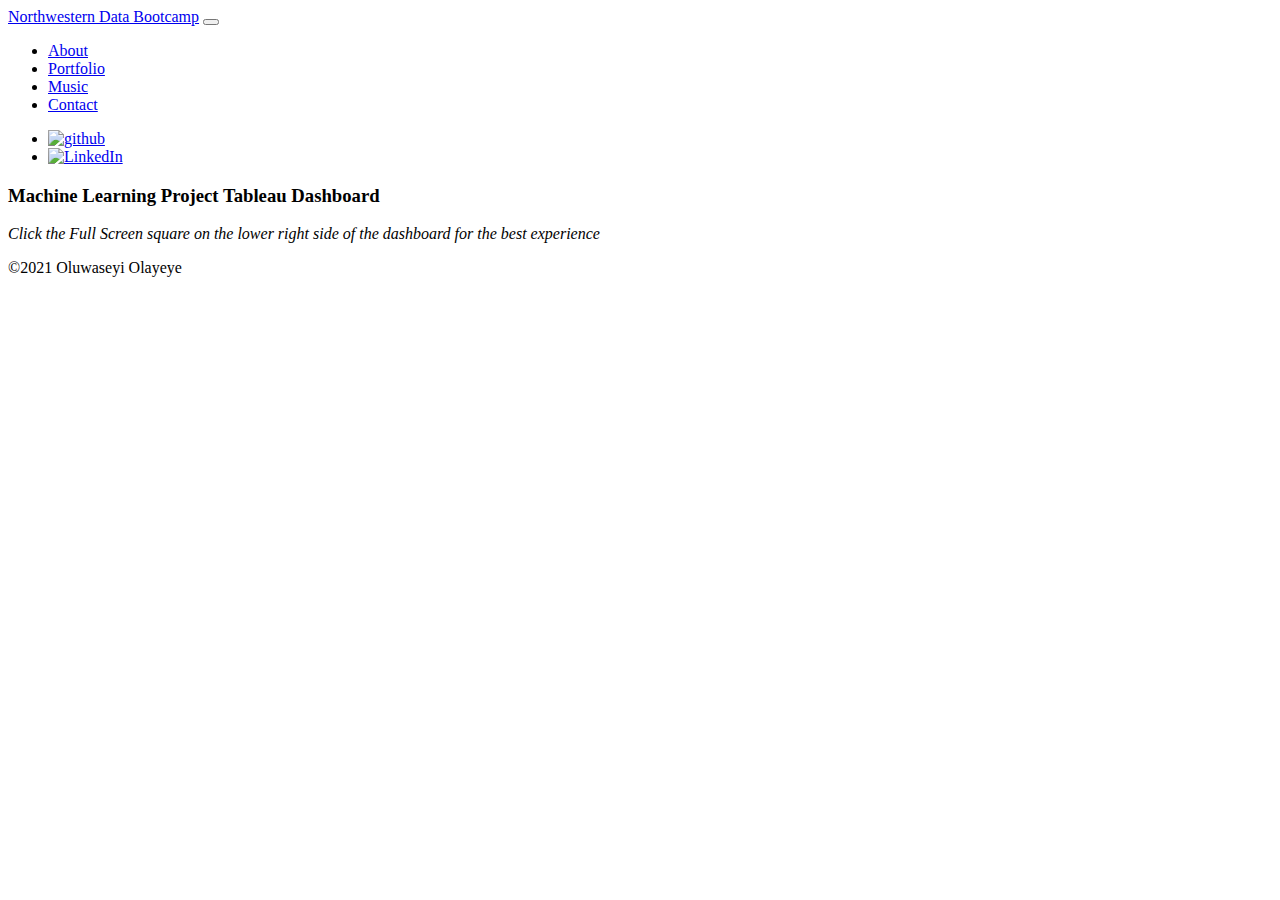
==== machine_learning_dashboard.html @ 23295ca6 "Adding website files" ====
<!DOCTYPE html>
<html lang="en">
<head>
  <!-- Required meta tags -->
  <meta charset="utf-8">
  <meta name="viewport" content="width=device-width, initial-scale=1, shrink-to-fit=no">

   <!-- Bootstrap/Bootswatch CSS -->
  <link rel="stylesheet" href="https://bootswatch.com/4/lux/bootstrap.min.css">

  <!-- <link rel="shortcut icon" href="/static/favicon.png"> -->

  <title>Machine Learning Tableau Dashboard | Northwestern Data Bootcamp</title>
  
</head>
<body>
  <!-- navbar -->
  <nav id="navbar" class="navbar navbar-expand-lg navbar-dark bg-dark sticky-top p-1">
    <div class="container">
      <a class="navbar-brand" href="/">Northwestern Data Bootcamp</a>
      <button class="navbar-toggler" type="button" data-toggle="collapse" data-target="#navbarColor02" aria-controls="navbarColor02" aria-expanded="false" aria-label="Toggle navigation" style="">
        <span class="navbar-toggler-icon"></span>
      </button>

      <div class="collapse navbar-collapse" id="navbarColor02">
        <ul class="navbar-nav mr-auto">
          <li class="nav-item">
            <a id="about-me" class="nav-link" href="/#about">About</a>
          </li>
          <!-- <li class="nav-item"> -->
            <!-- <a class="nav-link " href="/topics">Toolkit</a> -->
          <!-- </li> -->
          <li class="nav-item">
            <a class="nav-link " href="/data-portfolio">Portfolio</a>
          </li>
          <li class="nav-item">
            <a class="nav-link " href="/music">Music</a>
          </li>
          <li class="nav-item">
            <a class="nav-link" href="mailto:ayo.olayeye@outlook.com">Contact</a>
          </li>
        </ul>
      </div>
      <div>
        <ul class="navbar-nav ml-auto">
            <li class="nav-item">
              <a class="github" href="https://github.com/aolayeye" target="_blank">
              <img src="/static/images/github.png" alt="github"></a>  
            </li>
            <li class="nav-item">
              <a class="linkedin" href="https://www.linkedin.com/in/aolayeye/" target="_blank">
              <img src="/static/images/linkedin.png" alt="LinkedIn"></a> 
            </li>
        </ul>
    </div>
    </div>
  </nav>
  <script>
  if (document.location.hash==='#about'){
      document.querySelector('#about-me').classList.add('active');
    }
  </script>
  <!-- header -->
  <div class="container">
    <div class="jumbotron text-center py-2 my-2">
      <h3>Machine Learning Project Tableau Dashboard</h3>
      <p class="lead my-0"><strong></strong><p>
      <p class="my-0"><em>Click the Full Screen square on the lower right side of the dashboard for the best experience</em></p>
    </div>
  </div><!-- /header -->

  
  <!-- dashboard -->
  <div class = "container">
    <div class="tableauPlaceholder" id="viz1632674539525" style="position: relative"><noscript><a href="#"><img alt="Fraud Detection Story" src="https:&#47;&#47;public.tableau.com&#47;static&#47;images&#47;Se&#47;Segment_Two_Dashboard_20210913&#47;FraudDetectionStory&#47;1_rss.png" style="border: none" /></a></noscript><object class="tableauViz"  style='display:none;'><param name="host_url" value="https%3A%2F%2Fpublic.tableau.com%2F" /> <param name="embed_code_version" value="3" /> <param name="site_root" value="" /><param name="name" value="Segment_Two_Dashboard_20210913&#47;FraudDetectionStory" /><param name="tabs" value="no" /><param name="toolbar" value="yes" /><param name="static_image" value="https:&#47;&#47;public.tableau.com&#47;static&#47;images&#47;Se&#47;Segment_Two_Dashboard_20210913&#47;FraudDetectionStory&#47;1.png" /> <param name="animate_transition" value="yes" /><param name="display_static_image" value="yes" /><param name="display_spinner" value="yes" /><param name="display_overlay" value="yes" /><param name="display_count" value="yes" /><param name="language" value="en-US" /></object></div>                <script type='text/javascript'>                    var divElement = document.getElementById('viz1632674539525');                    var vizElement = divElement.getElementsByTagName('object')[0];                    vizElement.style.width='1366px';vizElement.style.height='795px';                    var scriptElement = document.createElement('script');                    scriptElement.src = 'https://public.tableau.com/javascripts/api/viz_v1.js';                    vizElement.parentNode.insertBefore(scriptElement, vizElement);                </script>
  </div><!-- /dashboard -->

  <!-- description -->
  <!-- <div class='container my-4'>
    <a href="https://github.com/VanessaVanG/Tableau_Dashboard/blob/master/data_prep_Public.ipynb" target="_blank">Data Prep in Python Pandas</a>
  </div> -->


  <!-- footer -->
  <nav class="navbar navbar-dark bg-dark p-1 mt-5">
    <p class="mx-auto py-0">©2021 Oluwaseyi Olayeye</p>
  </nav>

  <!-- jQuery first, then Popper.js, then Bootstrap JS -->
  <script src="https://code.jquery.com/jquery-3.3.1.slim.min.js" integrity="sha384-q8i/X+965DzO0rT7abK41JStQIAqVgRVzpbzo5smXKp4YfRvH+8abtTE1Pi6jizo" crossorigin="anonymous"></script>
  <script src="https://cdnjs.cloudflare.com/ajax/libs/popper.js/1.14.3/umd/popper.min.js" integrity="sha384-ZMP7rVo3mIykV+2+9J3UJ46jBk0WLaUAdn689aCwoqbBJiSnjAK/l8WvCWPIPm49" crossorigin="anonymous"></script>
  <script src="https://stackpath.bootstrapcdn.com/bootstrap/4.1.1/js/bootstrap.min.js" integrity="sha384-smHYKdLADwkXOn1EmN1qk/HfnUcbVRZyYmZ4qpPea6sjB/pTJ0euyQp0Mk8ck+5T" crossorigin="anonymous"></script>


</body>
</html>
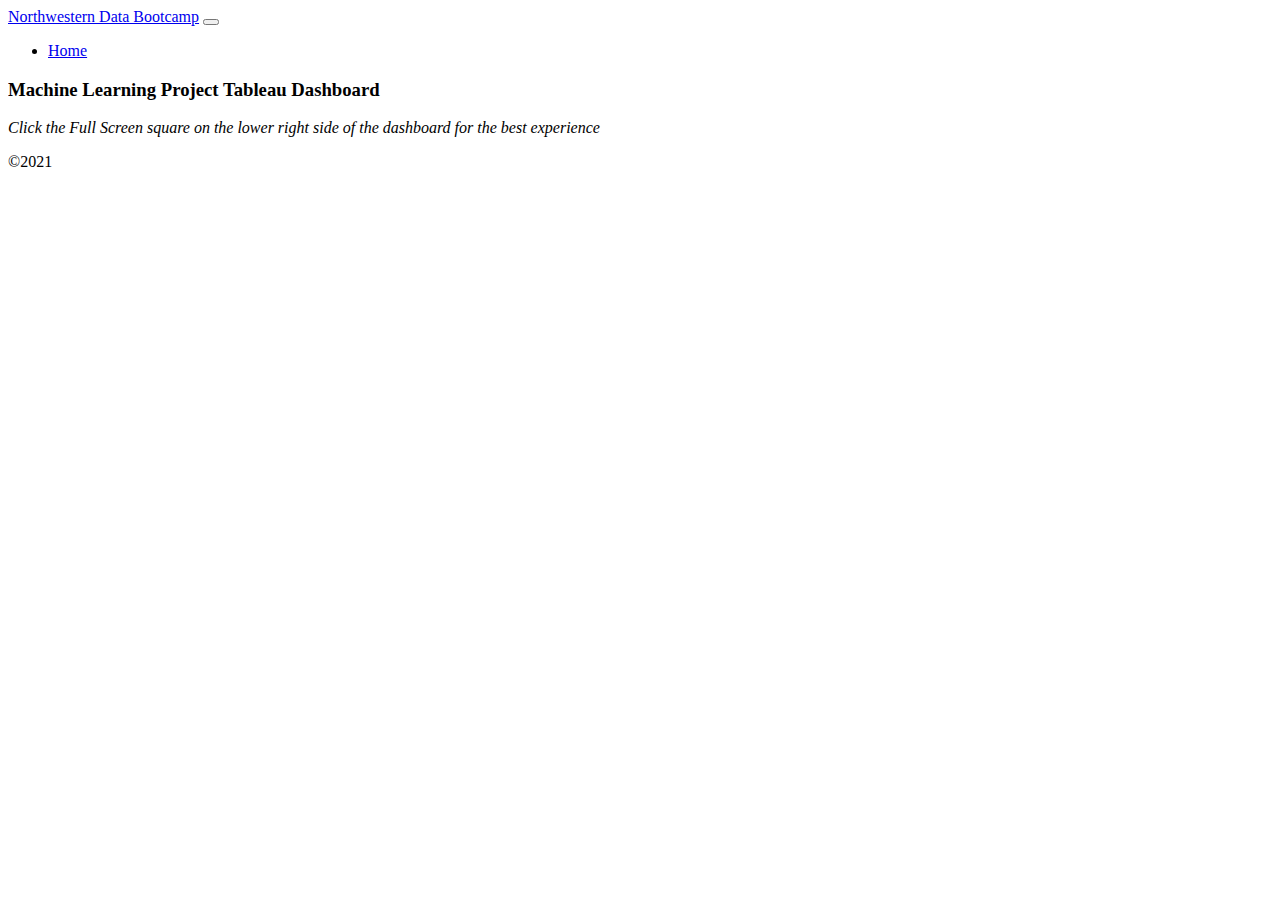
==== commit 56012de3: "Adding files" ====
--- a/machine_learning_dashboard.html
+++ b/machine_learning_dashboard.html
@@ -8,6 +8,11 @@
 
    <!-- Bootstrap/Bootswatch CSS -->
   <link rel="stylesheet" href="https://bootswatch.com/4/lux/bootstrap.min.css">
+  <!-- <link rel="stylesheet" href="https://maxcdn.bootstrapcdn.com/bootstrap/3.3.7/css/bootstrap.min.css"> -->
+  <!-- <link rel="stylesheet" href="https://bootswatch.com/3/darkly/bootstrap.min.css"> -->
+  <!-- <link rel="stylesheet" href="https://bootswatch.com/4/slate/bootstrap.min.css"> -->
+  <!-- <link href="https://fonts.googleapis.com/css?family=Ubuntu" rel="stylesheet">
+  <link rel="stylesheet" type="text/css" href="static/css/style.css"> -->
 
   <!-- <link rel="shortcut icon" href="/static/favicon.png"> -->
 
@@ -18,31 +23,31 @@
   <!-- navbar -->
   <nav id="navbar" class="navbar navbar-expand-lg navbar-dark bg-dark sticky-top p-1">
     <div class="container">
-      <a class="navbar-brand" href="/">Northwestern Data Bootcamp</a>
+      <a class="navbar-brand" href="index.html">Northwestern Data Bootcamp</a>
       <button class="navbar-toggler" type="button" data-toggle="collapse" data-target="#navbarColor02" aria-controls="navbarColor02" aria-expanded="false" aria-label="Toggle navigation" style="">
         <span class="navbar-toggler-icon"></span>
       </button>
 
       <div class="collapse navbar-collapse" id="navbarColor02">
         <ul class="navbar-nav mr-auto">
-          <li class="nav-item">
+          <!-- <li class="nav-item">
             <a id="about-me" class="nav-link" href="/#about">About</a>
-          </li>
+          </li> -->
           <!-- <li class="nav-item"> -->
             <!-- <a class="nav-link " href="/topics">Toolkit</a> -->
           <!-- </li> -->
           <li class="nav-item">
-            <a class="nav-link " href="/data-portfolio">Portfolio</a>
+            <a class="nav-link " href="index.html">Home</a>
           </li>
-          <li class="nav-item">
+          <!-- <li class="nav-item">
             <a class="nav-link " href="/music">Music</a>
-          </li>
-          <li class="nav-item">
+          </li> -->
+          <!-- <li class="nav-item">
             <a class="nav-link" href="mailto:ayo.olayeye@outlook.com">Contact</a>
-          </li>
+          </li> -->
         </ul>
       </div>
-      <div>
+      <!-- <div>
         <ul class="navbar-nav ml-auto">
             <li class="nav-item">
               <a class="github" href="https://github.com/aolayeye" target="_blank">
@@ -53,7 +58,7 @@
               <img src="/static/images/linkedin.png" alt="LinkedIn"></a> 
             </li>
         </ul>
-    </div>
+    </div> -->
     </div>
   </nav>
   <script>
@@ -84,7 +89,7 @@
 
   <!-- footer -->
   <nav class="navbar navbar-dark bg-dark p-1 mt-5">
-    <p class="mx-auto py-0">©2021 Oluwaseyi Olayeye</p>
+    <p class="mx-auto py-0">©2021</p>
   </nav>
 
   <!-- jQuery first, then Popper.js, then Bootstrap JS -->
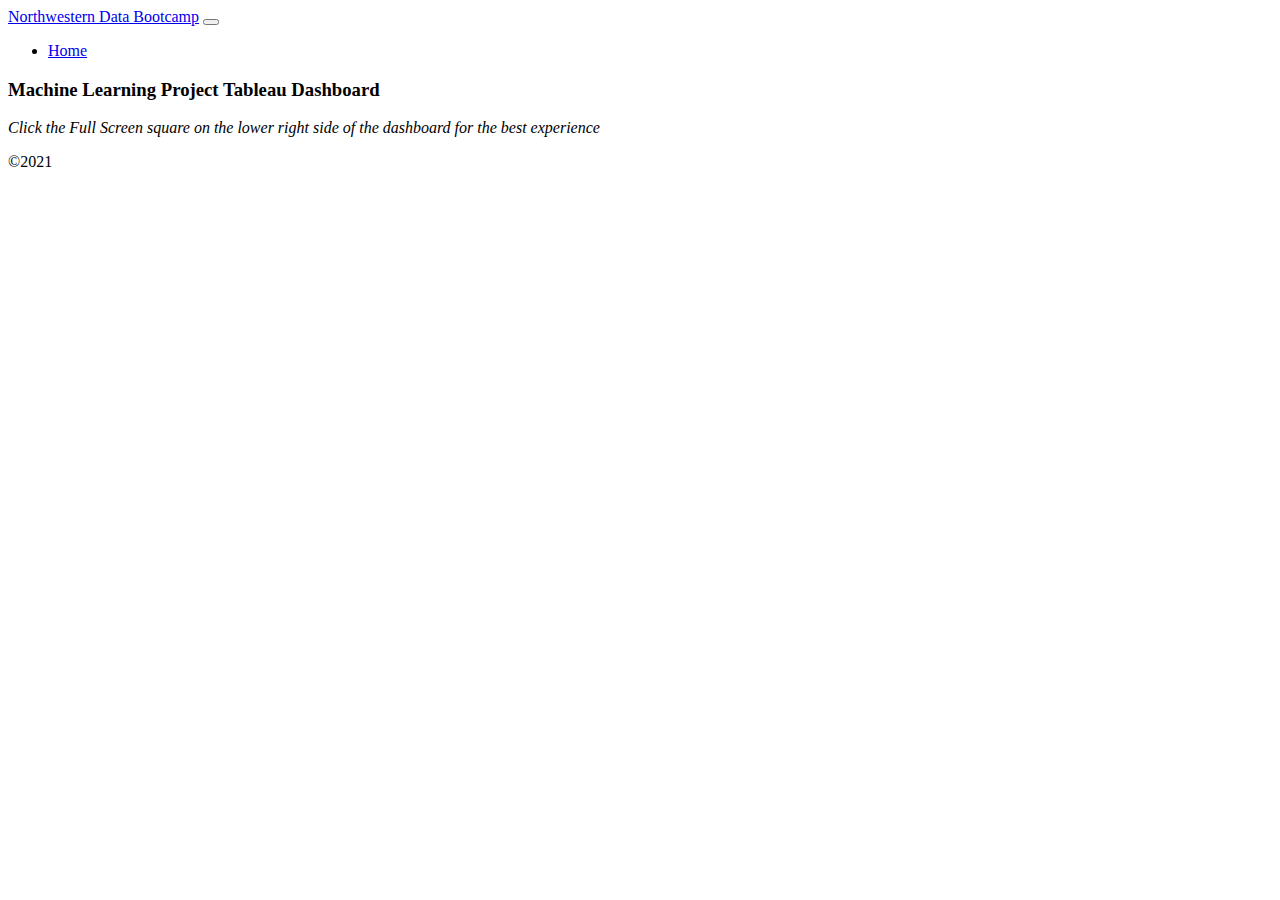
==== commit 89795cb3: "Update machine_learning_dashboard.html" ====
--- a/machine_learning_dashboard.html
+++ b/machine_learning_dashboard.html
@@ -70,7 +70,6 @@
   <div class="container">
     <div class="jumbotron text-center py-2 my-2">
       <h3>Machine Learning Project Tableau Dashboard</h3>
-      <p class="lead my-0"><strong></strong><p>
       <p class="my-0"><em>Click the Full Screen square on the lower right side of the dashboard for the best experience</em></p>
     </div>
   </div><!-- /header -->
@@ -81,13 +80,7 @@
     <div class="tableauPlaceholder" id="viz1632674539525" style="position: relative"><noscript><a href="#"><img alt="Fraud Detection Story" src="https:&#47;&#47;public.tableau.com&#47;static&#47;images&#47;Se&#47;Segment_Two_Dashboard_20210913&#47;FraudDetectionStory&#47;1_rss.png" style="border: none" /></a></noscript><object class="tableauViz"  style='display:none;'><param name="host_url" value="https%3A%2F%2Fpublic.tableau.com%2F" /> <param name="embed_code_version" value="3" /> <param name="site_root" value="" /><param name="name" value="Segment_Two_Dashboard_20210913&#47;FraudDetectionStory" /><param name="tabs" value="no" /><param name="toolbar" value="yes" /><param name="static_image" value="https:&#47;&#47;public.tableau.com&#47;static&#47;images&#47;Se&#47;Segment_Two_Dashboard_20210913&#47;FraudDetectionStory&#47;1.png" /> <param name="animate_transition" value="yes" /><param name="display_static_image" value="yes" /><param name="display_spinner" value="yes" /><param name="display_overlay" value="yes" /><param name="display_count" value="yes" /><param name="language" value="en-US" /></object></div>                <script type='text/javascript'>                    var divElement = document.getElementById('viz1632674539525');                    var vizElement = divElement.getElementsByTagName('object')[0];                    vizElement.style.width='1366px';vizElement.style.height='795px';                    var scriptElement = document.createElement('script');                    scriptElement.src = 'https://public.tableau.com/javascripts/api/viz_v1.js';                    vizElement.parentNode.insertBefore(scriptElement, vizElement);                </script>
   </div><!-- /dashboard -->
 
-  <!-- description -->
-  <!-- <div class='container my-4'>
-    <a href="https://github.com/VanessaVanG/Tableau_Dashboard/blob/master/data_prep_Public.ipynb" target="_blank">Data Prep in Python Pandas</a>
-  </div> -->
-
-
-  <!-- footer -->
+    <!-- footer -->
   <nav class="navbar navbar-dark bg-dark p-1 mt-5">
     <p class="mx-auto py-0">©2021</p>
   </nav>
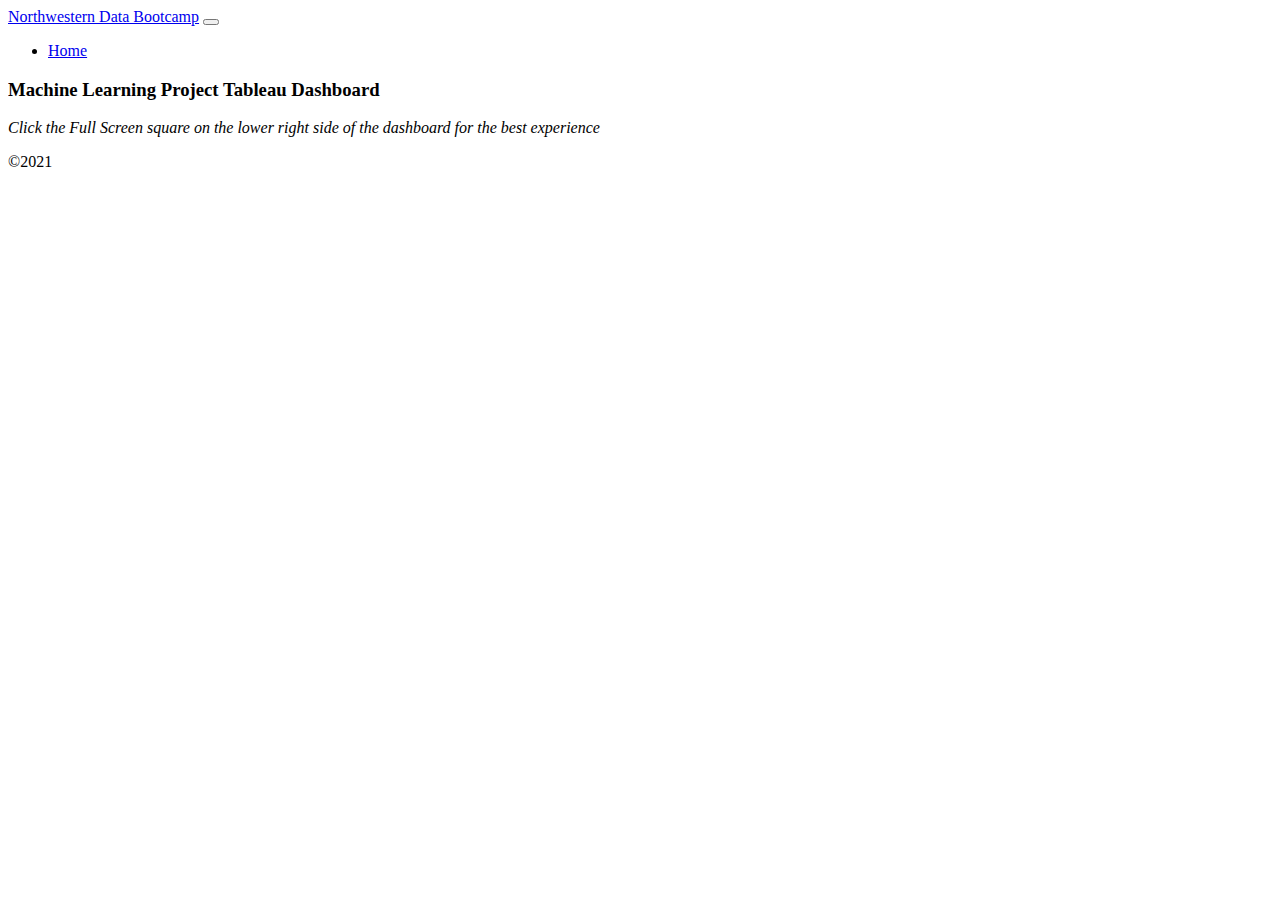
==== commit a23da6ae: "Updating CSS" ====
--- a/machine_learning_dashboard.html
+++ b/machine_learning_dashboard.html
@@ -7,12 +7,12 @@
   <meta name="viewport" content="width=device-width, initial-scale=1, shrink-to-fit=no">
 
    <!-- Bootstrap/Bootswatch CSS -->
-  <link rel="stylesheet" href="https://bootswatch.com/4/lux/bootstrap.min.css">
+  <!-- <link rel="stylesheet" href="https://bootswatch.com/4/lux/bootstrap.min.css"> -->
   <!-- <link rel="stylesheet" href="https://maxcdn.bootstrapcdn.com/bootstrap/3.3.7/css/bootstrap.min.css"> -->
-  <!-- <link rel="stylesheet" href="https://bootswatch.com/3/darkly/bootstrap.min.css"> -->
+  <link rel="stylesheet" href="https://bootswatch.com/4/darkly/bootstrap.min.css">
   <!-- <link rel="stylesheet" href="https://bootswatch.com/4/slate/bootstrap.min.css"> -->
-  <!-- <link href="https://fonts.googleapis.com/css?family=Ubuntu" rel="stylesheet">
-  <link rel="stylesheet" type="text/css" href="static/css/style.css"> -->
+  <link href="https://fonts.googleapis.com/css?family=Ubuntu" rel="stylesheet">
+  <!-- <link rel="stylesheet" type="text/css" href="assets/css/bootstrap.min (2).css"> -->
 
   <!-- <link rel="shortcut icon" href="/static/favicon.png"> -->
 
@@ -24,7 +24,7 @@
   <nav id="navbar" class="navbar navbar-expand-lg navbar-dark bg-dark sticky-top p-1">
     <div class="container">
       <a class="navbar-brand" href="index.html">Northwestern Data Bootcamp</a>
-      <button class="navbar-toggler" type="button" data-toggle="collapse" data-target="#navbarColor02" aria-controls="navbarColor02" aria-expanded="false" aria-label="Toggle navigation" style="">
+      <button class="navbar-toggler" type="button" data-toggle="collapse" data-target="#navbarColor02" aria-controls="navbarColor02" aria-expanded="false" aria-label="Toggle navigation" style="align-content: center;">
         <span class="navbar-toggler-icon"></span>
       </button>
 
